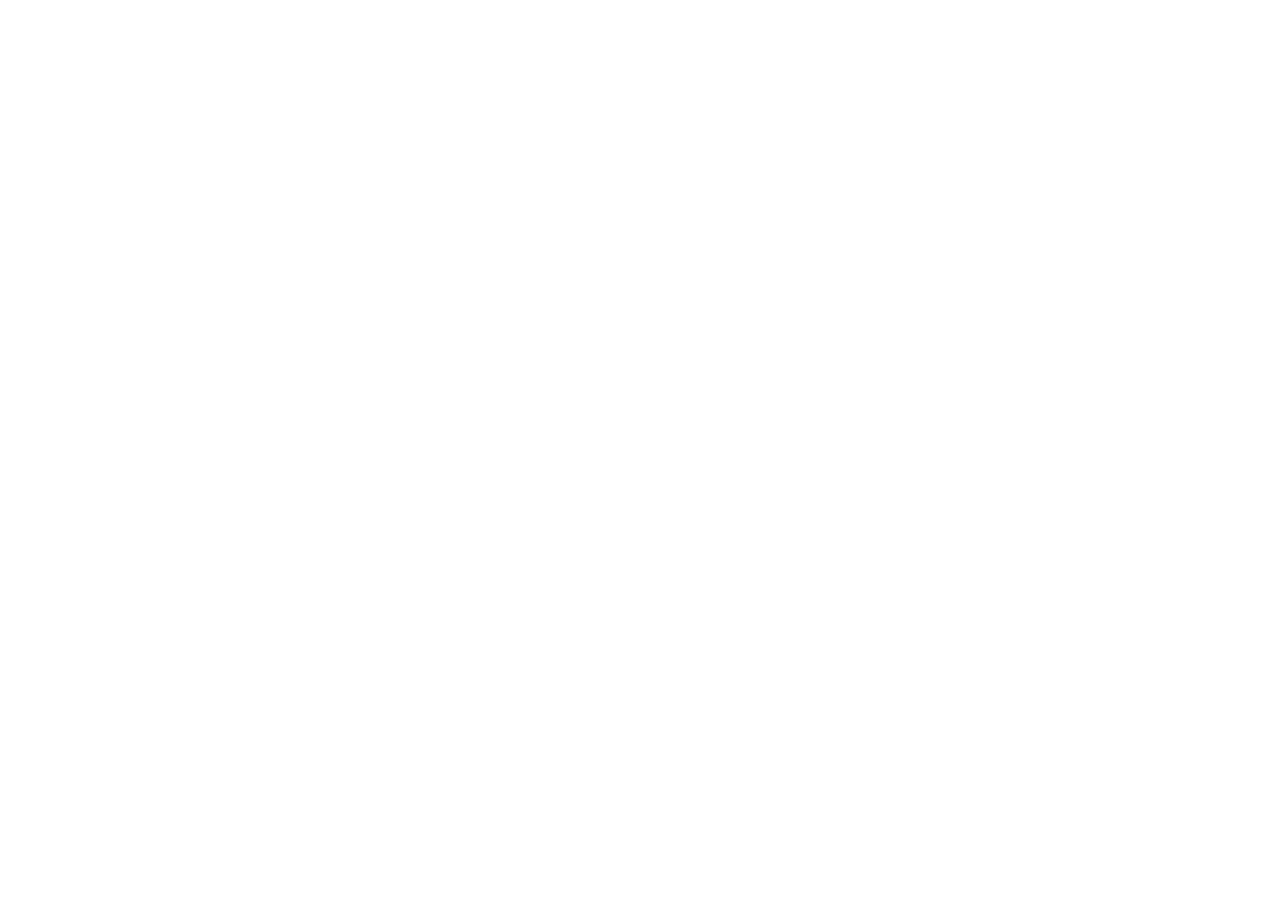
==== event_bubbling_capturing/index.html @ 90e9021c "event bubbling & event  capturing" ====
<!DOCTYPE html>
<html lang="en">
    <head>
        <title>Event Bubbling & Capturing</title>
    </head>
    <body>

        <div id="grandparent">
            <div id="parent">
                <div id="child"></div>
            </div>
        </div>
    </body>
</html>
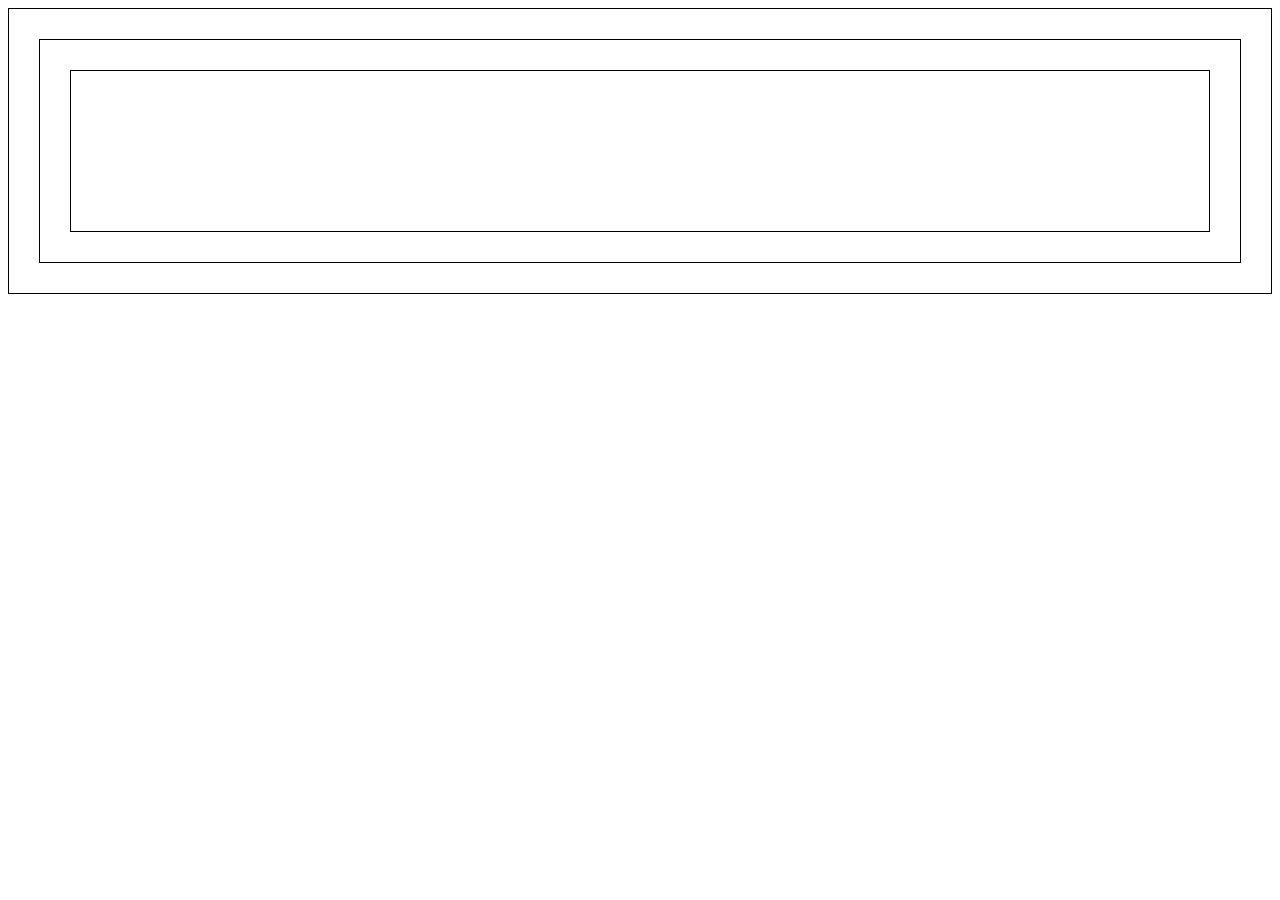
==== commit 061d72d2: "event bubble & capturing" ====
--- a/event_bubbling_capturing/index.html
+++ b/event_bubbling_capturing/index.html
@@ -1,7 +1,10 @@
 <!DOCTYPE html>
 <html lang="en">
     <head>
+        <meta charset="UTF-8">
+        <meta name="viewport" content="width=device-width,initial-scale=1.0">
         <title>Event Bubbling & Capturing</title>
+        <link rel="stylesheet" href="style.css">
     </head>
     <body>
 
@@ -10,5 +13,7 @@
                 <div id="child"></div>
             </div>
         </div>
+
+        <script src="script.js"></script>
     </body>
 </html>--- a/event_bubbling_capturing/style.css
+++ b/event_bubbling_capturing/style.css
@@ -0,0 +1,6 @@
+div {
+    min-width: 100px;
+    min-height: 100px;
+    padding: 30px;
+    border: 1px solid black;
+}